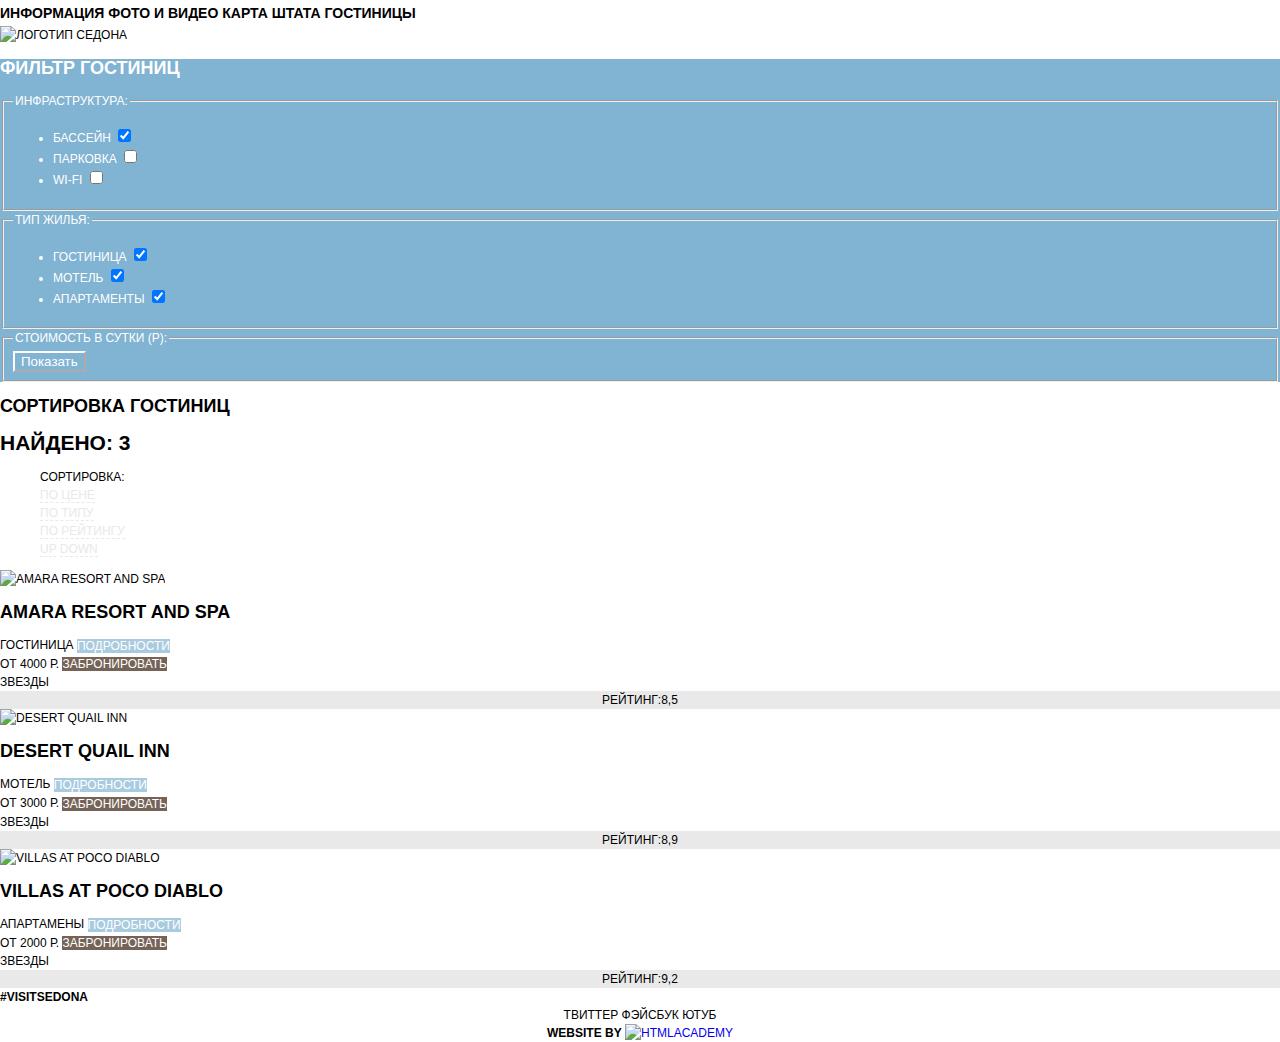
==== hotels.html @ 98428203 "css разметка" ====
<!DOCTYPE html>
<html lang="ru">

<head>
    <meta charset="utf-8">
    <title>HTML Academy: Седона</title>
    <link rel="stylesheet" href="css/style.css">
</head>

<body>

    <div class="container">
        <header class="page-header">
            <nav class="main-navigation">
                <a href="#" class="nav-link">Информация</a>
                <a href="#" class="nav-link">Фото и видео</a>
                <a href="#" class="nav-link">Карта штата</a>
                <a href="hotels.html" class="nav-link active">Гостиницы</a>
            </nav>
            <a class="logo">
                <img src="img/logo.png" width="138" height="70" alt="логотип седона">
            </a>
        </header>
        <main>
            <section class="filter">
                <h2 class="visually-hiden">Фильтр гостиниц</h2>
                <form method="get" action="https://echo.htmlacademy.ru">
                    <fieldset class="filter-infrastructure">
                        <legend>Инфраструктура:</legend>
                        <ul>
                            <li>
                                <label for="pool">Бассейн</label>
                                <input type="checkbox" name="pool" id="pool" checked>
                            </li>
                            <li>
                                <label for="parking">Парковка</label>
                                <input type="checkbox" name="parking" id="parking">
                            </li>
                            <li>
                                <label for="wi-fi">Wi-Fi</label>
                                <input type="checkbox" name="wi-fi" id="wi-fi">
                            </li>
                        </ul>
                    </fieldset>
                    <fieldset>
                        <legend>Тип жилья:</legend>
                        <ul>
                            <li>
                                <label for="hotel">Гостиница</label>
                                <input type="checkbox" name="hotel" id="hotel" checked>
                            </li>
                            <li>
                                <label for="motel">Мотель</label>
                                <input type="checkbox" name="motel" id="motel" checked>
                            </li>
                            <li>
                                <label for="apartment">Апартаменты</label>
                                <input type="checkbox" name="apartment" id="apartment" checked>
                            </li>
                        </ul>
                    </fieldset>
                    <fieldset>
                        <legend>Стоимость в сутки (Р):</legend>
                        <button class="filter-btn" type="submit">Показать</button>
                    </fieldset>
                </form>
            </section>
            <section class="sort">
                <h2 class="visually-hiden">Сортировка гостиниц</h2>
                <span>Найдено: 3</span>
                <ul class="sort-list">
                    <li class="sort-item">Сортировка:</li>
                    <li class="sort-item">
                        <a href="#">по цене</a>
                    </li>
                    <li class="sort-item">
                        <a href="#">по типу</a>
                    </li>
                    <li class="sort-item">
                        <a href="#">по рейтингу</a>
                    </li>
                    <li class="sort-item sort-arrow">
                        <a class="arrow-up" href="#">up</a>
                        <a class="arrow-down" href="#">down</a>
                    </li>
                </ul>
            </section>
            <section class="hotels">
                <div class="hotels-item">
                    <img src="img/amara.jpg" width="135" height="90" alt="Amara resort and spa">
                    <div class="hotels-description">
                        <h2>Amara resort and spa</h2>
                        <div class="left">
                            <span>Гостиница</span>
                            <a class="btn btn-blue" href="#">Подробности</a>
                        </div>
                        <div class="right">
                            <span>от 4000 Р.</span>
                            <a class="btn btn-brown" href="#">Забронировать</a>
                        </div>
                    </div>
                    <div class="rating">
                        <div class=" rating-star star-4">Звезды</div>
                        <div class="rating-rate">Рейтинг:8,5</div>
                    </div>
                </div>
                <div class="hotels-item">
                    <img src="img/desert.jpg" width="135" height="90" alt="Desert Quail Inn">
                    <div class="hotels-description">
                        <h2>Desert Quail Inn</h2>
                        <div class="left">
                            <span>Мотель</span>
                            <a class="btn btn-blue" href="#">Подробности</a>
                        </div>
                        <div class="right">
                            <span>от 3000 Р.</span>
                            <a class="btn btn-brown" href="#">Забронировать</a>
                        </div>
                    </div>
                    <div class="rating">
                        <div class="rating-star star-3">Звезды</div>
                        <div class="rating-rate">Рейтинг:8,9</div>
                    </div>
                </div>
                <div class="hotels-item">
                    <img src="img/villas.jpg" width="135" height="90" alt="villas at poco diablo">
                    <div class="hotels-description">
                        <h2>Villas at poco diablo</h2>
                        <div class="left">
                            <span>Апартамены</span>
                            <a class="btn btn-blue" href="#">Подробности</a>
                        </div>
                        <div class="right">
                            <span>от 2000 Р.</span>
                            <a class="btn btn-brown" href="#">Забронировать</a>
                        </div>
                    </div>
                    <div class="rating">
                        <div class="rating-star star-2">Звезды</div>
                        <div class="rating-rate">Рейтинг:9,2</div>
                    </div>
                </div>
            </section>
        </main>
        <footer class="page-footer">
            <div class="insta"><b>#Visitsedona</b></div>
            <div class="footer-social">
                <a href="#" class=" social-btn social-btn-tw" target="_blank">Твиттер</a>
                <a href="#" class=" social-btn social-btn-fb" target="_blank">Фэйсбук</a>
                <a href="#" class=" social-btn social-btn-yt" target="_blank">Ютуб</a>
            </div>
            <div class="footer-htmlacademy">
                <b>website by</b>
                <a href="https://htmlacademy.ru/" target="_blank"><img src="img/logo_html.png" width="115" height="41" alt="htmlacademy"></a>
            </div>
        </footer>
    </div>



</body>

</html>
---- css/style.css ----
body {
    margin: 0;
    padding: 0;
    font-family: "PTSans", "Areal", sans-serif;
    font-size: 12px;
    line-height: 18px;
    text-transform: uppercase;
}

a {
    text-decoration: none;
}

.main-navigation {
    font-size: 14px;
    line-height: 26px;
    color: #000000;
    background-color: #ffffff;
}

.main-navigation a {
    color: #000000;
}

.main-navigation a:hover,
.main-navigation a:focus {
    color: #81b3d2;
}

.main-navigation a:active {
    color: #e9e9ea;
}

.intro {
    text-align: center;
}

.intro h2 {
    font-size: 21px;
    line-height: 26px;
    font-weight: 700;
}

.reason-item-blue {
    color: #ffffff;
    background-color: #81b3d2;
    background-position: 0 0;
    background-repeat: repeat;
}

.reason-item h2 {
    font-size: 21px;
    line-height: 21px;
    font-weight: 700;
}

.promo-list {
    list-style: none;
}

.promo {
    text-align: center;
    background-color: #ffffff;
}

.promo b {
    font-size: 21px;
    line-height: 21px;
    font-weight: 700;
}

.reason-item-grey {
    background-color: #eeeeee;
}

.nav-link {
    font-size: 14px;
    line-height: 26px;
    font-weight: 700;
}

.search {
    text-align: center;
    background-color: #ffffff;
}

.search h2 {
    font-size: 21px;
    line-height: 26px;
    font-weight: 700;
}

.search-btn {
    font: inherit;
    text-align: center;
    color: #ffffff;
    vertical-align: middle;
    text-transform: uppercase;
    background-color: #766357;
    border: none;
    outline: none;
}

.search-btn:hover,
.search-btn:focus {
    background-color: #604e43;
    border: none;
    outline: none;
}

.search-btn:active {
    color: #6a5b51;
    background-color: #503e33;
    border: none;
    outline: none;
}

.search-form input: {
    background-color: black;
    outline: none;
}

.search-form input:hover  {
    background-color: #f7f7f7;
    outline: none;
}

.search-form input:focus  {
    background-color: #f5f5f5;
    outline: none;
}

.search-form input:active  {
    border-color: #e9e9e9;
    color: #ffffff;
    background-color:#ffffff;
    outline: none;
}

.search-btn-blue {
    font: inherit;
    text-align: center;
    color: #ffffff;
    vertical-align: middle;
    text-transform: uppercase;
    background-color: #a9cbe0;
    border: none;
    outline: none;
}

.search-btn-blue:hover,
.search-btn-blue:focus {
    color: #ffffff;
    background-color: #669ec0;
    border: none;
    outline: none;
}


}
.search-btn-blue:active {
    color: #a9cbe0;
    background-color: #5496bd;
    border: none;
    outline: none;
}

}
.page-footer {
    color: #000000;
    background-color: #f8f9f6;
    background-position: 0 0;
    background-repeat: repeat;
    text-decoration: underline;
    outline: none;
    text-decoration: none;
}
.footer-social a:hover,
.footer-social a:focus {
    text-decoration: none;
}
.footer-social {
    text-align: center;
}
.social-btn {
    color: #000000;
    outline: none;
}
.footer-htmlacademy {
    text-align: center;
}
.footer-htmlacademy a:hover,
.footer-htmlacademy a:focus {
    color: #bdd4e3;
    text-decoration: none;
}
.sort-item {
    list-style: none;
}
.sort-item a {
    list-style: none;
    color: #e9e9ea;
    border-bottom: 1px dashed #e9e9ea;
}
.sort-item a:hover,
.sort-item a:focus {
    color: #81b3d2;
    border-bottom: 1px dashed #81b3d2;
}
.sort-item a:active {
    color: #000000;
}
.sort-item a:pressed {
    text-decoration: none;
    color: #81b3d2;
}
.hotels-item h2:hover,
.hotels-item h2:focus {
    color: #81b3d2;
}
.hotels-item h2:active {
    color: #e9e9ea;
}
.sort span {
    font-size: 21px;
    line-height: 26px;
    font-weight: 700;
}
.filter {
    background-color: #81b3d2;
    color: #ffffff;
    background-image: url("img/filter-bg.jpg");
    background-position: top center;
    background-repeat: no-repeat;
}
.filter-btn {
    color: #ffffff;
    border-color: #ffffff;
    background-color: transparent;
    outline: none;
}
.filter-btn:hover {
    color: transparent;
    border-color: #ffffff;
    background-color: #ffffff;
    outline: none;
}
.btn-blue {
    font: inherit;
    text-align: center;
    color: #ffffff;
    vertical-align: middle;
    text-transform: uppercase;
    background-color: #a9cbe0;
    border: none;
    outline: none;
}
.btn-blue:hover,
.btn-blue:focus {
    color: #ffffff;
    background-color: #669ec0;
    border: none;
    outline: none;
}

}
.btn-blue:active {
    color: #a9cbe0;
    background-color: #5496bd;
    border: none;
    outline: none;
}
.rating-rate {
    text-align: center;
    color: black;
    background-color: #e9e9e9;
    vertical-align: middle;
    text-transform: uppercase;
    border: none;
    outline: none;
    text-decoration: none;
}
.btn-brown {
    font: inherit;
    text-align: center;
    color: #ffffff;
    vertical-align: middle;
    text-transform: uppercase;
    background-color: #766357;
    border: none;
    outline: none;
}
.btn-brown:hover,
.btn-brown:focus {
    color: #ffffff;
    background-color: #604e43;
    border: none;
    outline: none;
}

}
.btn-brown:active {
    color: #6a5b51;
    background-color: #503e33;
    border: none;
    outline: none;
}
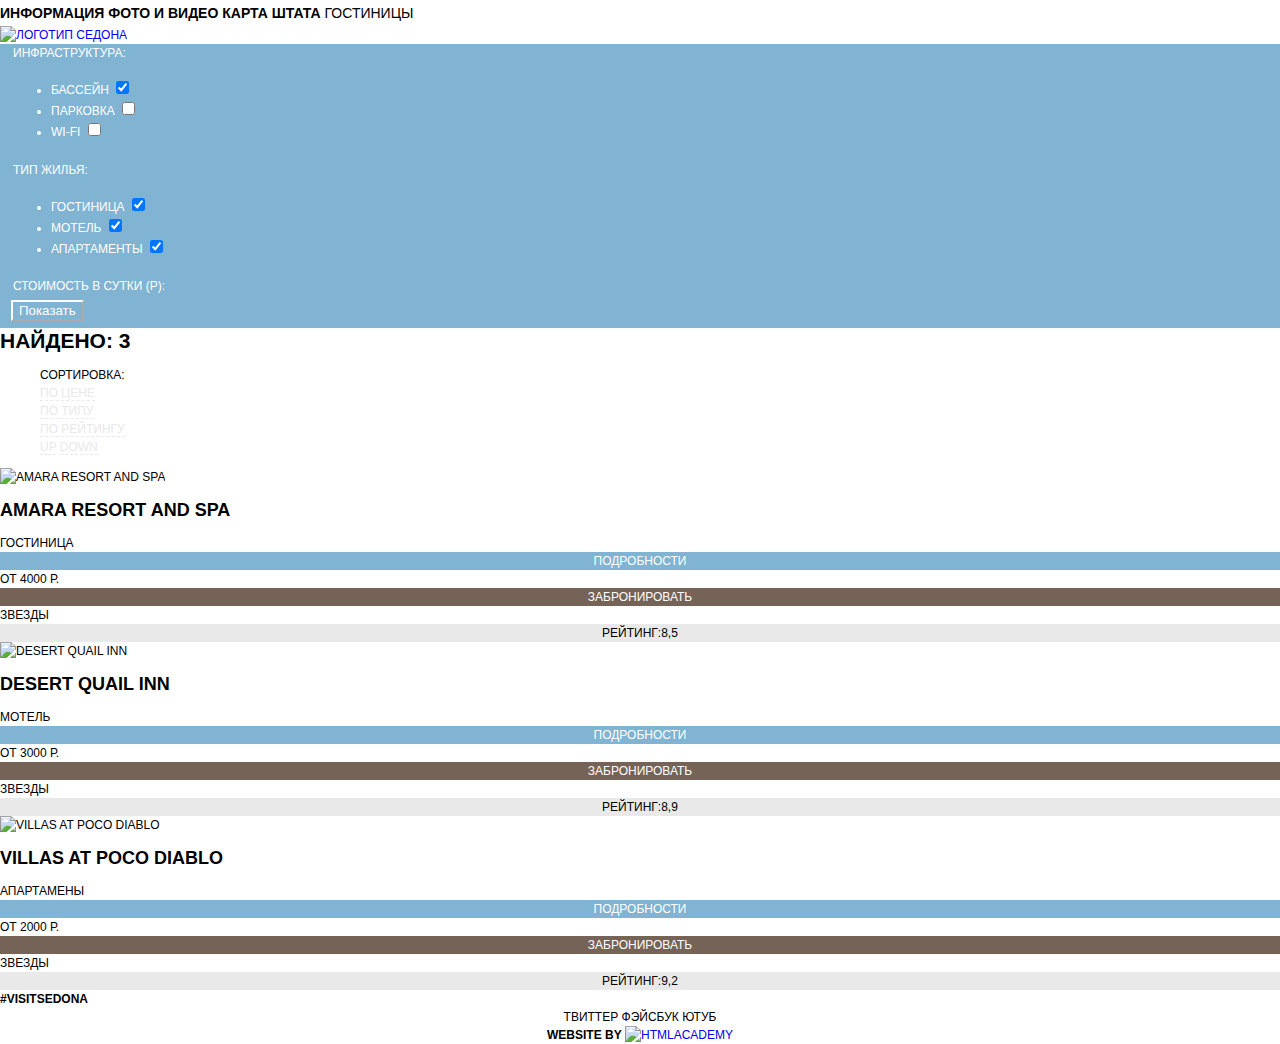
==== commit 976ec77b: "исправление по css" ====
--- a/hotels.html
+++ b/hotels.html
@@ -12,12 +12,12 @@
     <div class="container">
         <header class="page-header">
             <nav class="main-navigation">
-                <a href="#" class="nav-link">Информация</a>
-                <a href="#" class="nav-link">Фото и видео</a>
-                <a href="#" class="nav-link">Карта штата</a>
-                <a href="hotels.html" class="nav-link active">Гостиницы</a>
+            <a href="#" class="nav-link">Информация</a> 
+            <a href="#" class="nav-link">Фото и видео</a>
+            <a href="#" class="nav-link">Карта штата</a>
+            <a href="hotels.html" class="nav-link-active">Гостиницы</a>
             </nav>
-            <a class="logo">
+            <a class="logo" href="index.html">
                 <img src="img/logo.png" width="138" height="70" alt="логотип седона">
             </a>
         </header>
--- a/css/style.css
+++ b/css/style.css
@@ -10,6 +10,49 @@
 a {
     text-decoration: none;
 }
+.visually-hiden{
+    display: none;
+}
+.active{
+    color: aqua;
+}
+/* button*/
+.btn {
+    display: block;
+    font-family: inherit;
+    color: #ffffff;
+    text-align: center;
+    border: 0;
+    outline: 0;
+    text-transform: uppercase;
+}
+.btn:active {
+    color: rgba(255,255,255, 0.3);
+}
+.btn-blue {
+    background-color: #81b3d2;
+}
+.btn-blue:hover,
+.btn-blue:focus {
+    background-color: #669ec0;
+}
+
+.btn-blue:active {
+    background-color: #5496bd;
+}
+
+.btn-brown {
+    background-color: #766357;
+}
+.btn-brown:hover,
+.btn-brown:focus {
+    background-color: #604e43;
+}
+
+}
+.btn-brown:active {
+    background-color: #503e33;
+}
 
 .main-navigation {
     font-size: 14px;
@@ -29,6 +72,9 @@
 
 .main-navigation a:active {
     color: #e9e9ea;
+}
+.nav-link-active {
+    color: red;
 }
 
 .intro {
@@ -90,80 +136,30 @@
     font-weight: 700;
 }
 
-.search-btn {
-    font: inherit;
-    text-align: center;
-    color: #ffffff;
-    vertical-align: middle;
-    text-transform: uppercase;
-    background-color: #766357;
-    border: none;
-    outline: none;
-}
-
-.search-btn:hover,
-.search-btn:focus {
-    background-color: #604e43;
-    border: none;
-    outline: none;
-}
-
-.search-btn:active {
-    color: #6a5b51;
-    background-color: #503e33;
-    border: none;
-    outline: none;
-}
-
-.search-form input: {
-    background-color: black;
-    outline: none;
+.search-form input {
+  box-sizing: border-box;
+  outline: 0;
+  border: 2px solid #f2f2f2;
+  background-color: #f2f2f2;
+  font-weight: 700;
+  font-size: 14px;
+  line-height: 26px;
 }
 
 .search-form input:hover  {
-    background-color: #f7f7f7;
-    outline: none;
+  border: 2px solid #ebebeb;
+    background-color: #ebebeb;
+    outline: 0;
+    
 }
 
 .search-form input:focus  {
-    background-color: #f5f5f5;
-    outline: none;
-}
-
-.search-form input:active  {
-    border-color: #e9e9e9;
-    color: #ffffff;
-    background-color:#ffffff;
-    outline: none;
-}
-
-.search-btn-blue {
-    font: inherit;
-    text-align: center;
-    color: #ffffff;
-    vertical-align: middle;
-    text-transform: uppercase;
-    background-color: #a9cbe0;
-    border: none;
-    outline: none;
-}
-
-.search-btn-blue:hover,
-.search-btn-blue:focus {
-    color: #ffffff;
-    background-color: #669ec0;
-    border: none;
-    outline: none;
-}
-
-
-}
-.search-btn-blue:active {
-    color: #a9cbe0;
-    background-color: #5496bd;
-    border: none;
-    outline: none;
-}
+    background-color: #ffffff;
+    outline: 0;
+    border: 2px solid #e5e5e5;
+}
+
+
 
 }
 .page-footer {
@@ -226,12 +222,16 @@
     line-height: 26px;
     font-weight: 700;
 }
+
 .filter {
     background-color: #81b3d2;
     color: #ffffff;
-    background-image: url("img/filter-bg.jpg");
+    background-image: url("../img/filter-bg.jpg");
     background-position: top center;
     background-repeat: no-repeat;
+}
+.filter fieldset{
+    border: 0;
 }
 .filter-btn {
     color: #ffffff;
@@ -243,31 +243,6 @@
     color: transparent;
     border-color: #ffffff;
     background-color: #ffffff;
-    outline: none;
-}
-.btn-blue {
-    font: inherit;
-    text-align: center;
-    color: #ffffff;
-    vertical-align: middle;
-    text-transform: uppercase;
-    background-color: #a9cbe0;
-    border: none;
-    outline: none;
-}
-.btn-blue:hover,
-.btn-blue:focus {
-    color: #ffffff;
-    background-color: #669ec0;
-    border: none;
-    outline: none;
-}
-
-}
-.btn-blue:active {
-    color: #a9cbe0;
-    background-color: #5496bd;
-    border: none;
     outline: none;
 }
 .rating-rate {
@@ -279,29 +254,4 @@
     border: none;
     outline: none;
     text-decoration: none;
-}
-.btn-brown {
-    font: inherit;
-    text-align: center;
-    color: #ffffff;
-    vertical-align: middle;
-    text-transform: uppercase;
-    background-color: #766357;
-    border: none;
-    outline: none;
-}
-.btn-brown:hover,
-.btn-brown:focus {
-    color: #ffffff;
-    background-color: #604e43;
-    border: none;
-    outline: none;
-}
-
-}
-.btn-brown:active {
-    color: #6a5b51;
-    background-color: #503e33;
-    border: none;
-    outline: none;
-}
+}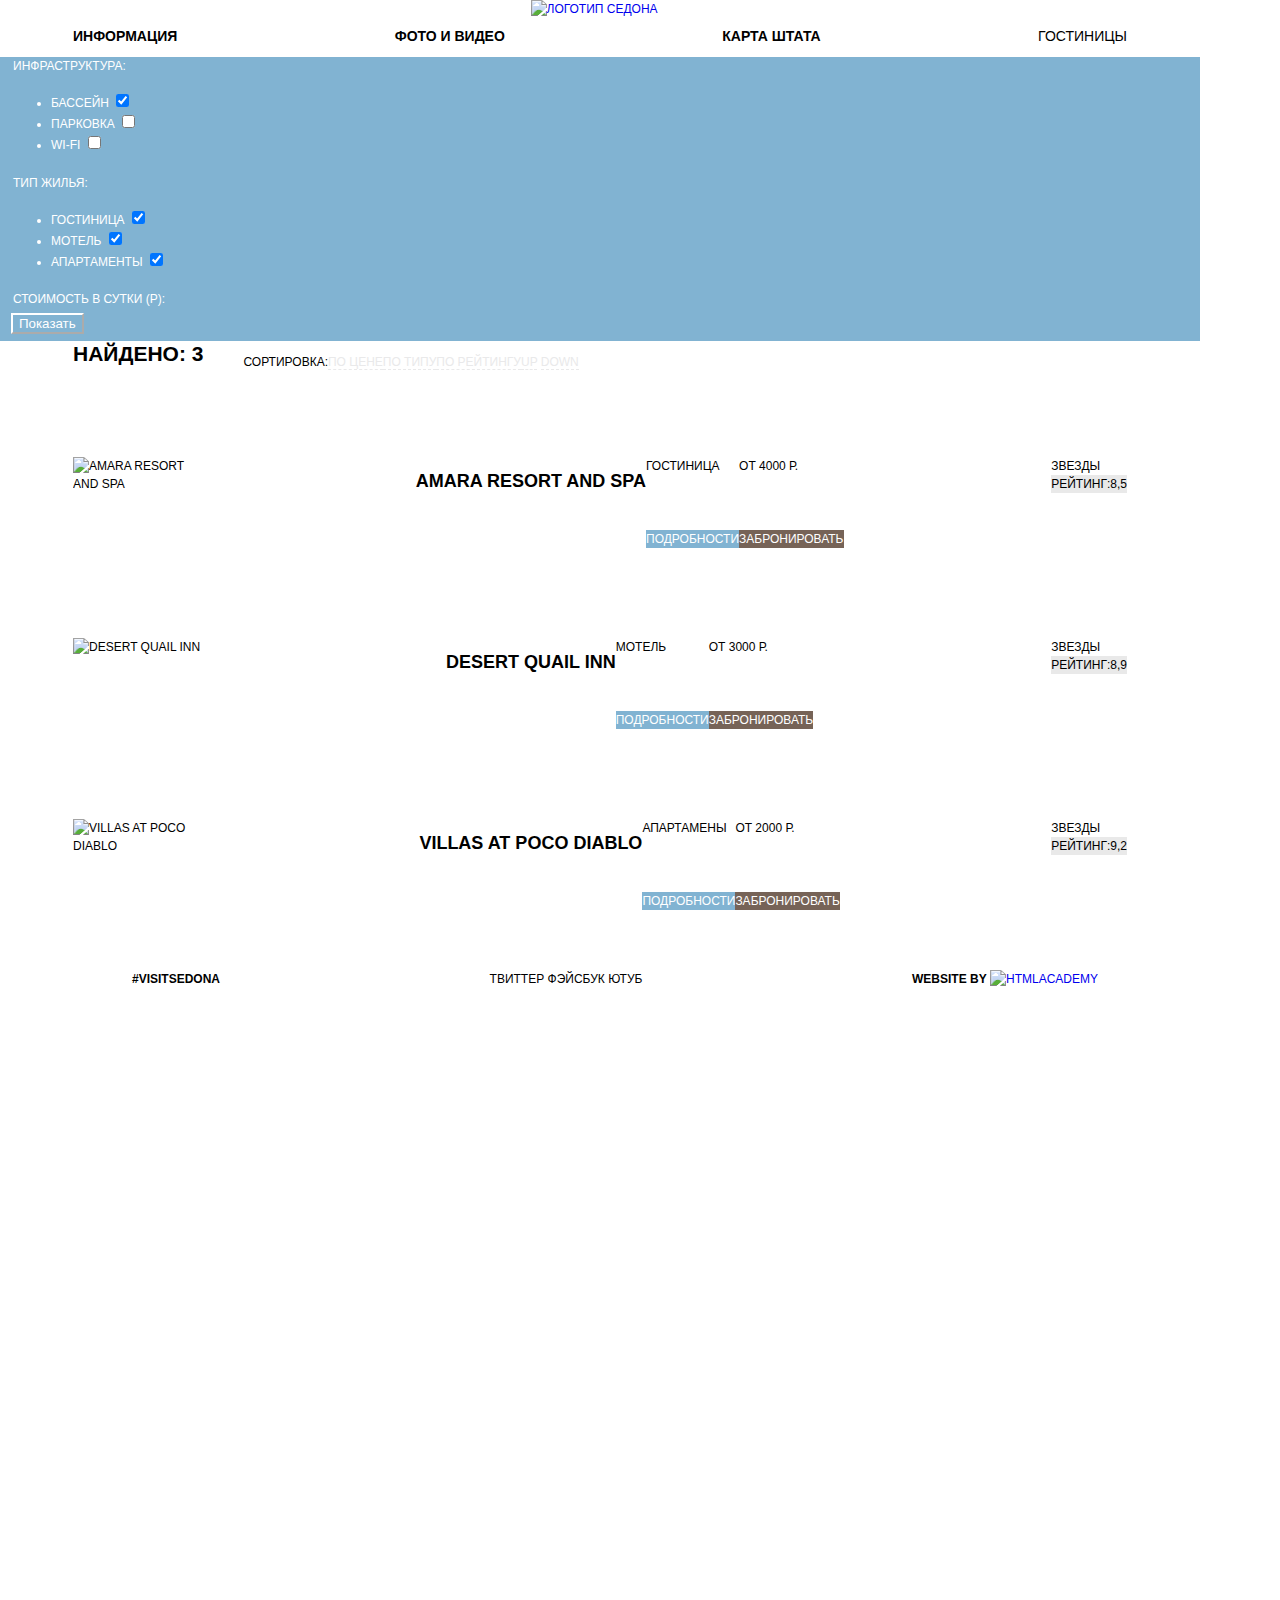
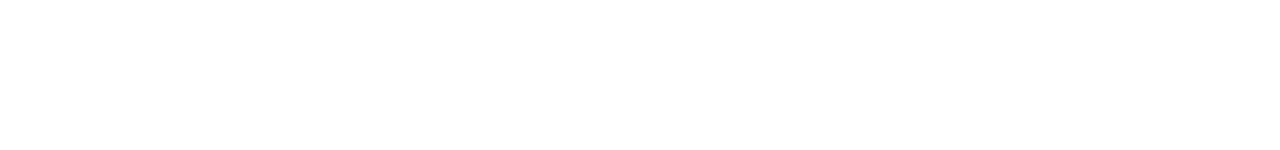
==== commit 73426b5b: "сетки" ====
--- a/hotels.html
+++ b/hotels.html
@@ -25,6 +25,7 @@
             <section class="filter">
                 <h2 class="visually-hiden">Фильтр гостиниц</h2>
                 <form method="get" action="https://echo.htmlacademy.ru">
+                   <div class="filter-container">
                     <fieldset class="filter-infrastructure">
                         <legend>Инфраструктура:</legend>
                         <ul>
@@ -63,6 +64,7 @@
                         <legend>Стоимость в сутки (Р):</legend>
                         <button class="filter-btn" type="submit">Показать</button>
                     </fieldset>
+                    </div>
                 </form>
             </section>
             <section class="sort">
--- a/css/style.css
+++ b/css/style.css
@@ -10,13 +10,18 @@
 a {
     text-decoration: none;
 }
-.visually-hiden{
+
+.visually-hiden {
     display: none;
 }
-.active{
+
+.active {
     color: aqua;
 }
+
+
 /* button*/
+
 .btn {
     display: block;
     font-family: inherit;
@@ -26,12 +31,15 @@
     outline: 0;
     text-transform: uppercase;
 }
+
 .btn:active {
-    color: rgba(255,255,255, 0.3);
-}
+    color: rgba(255, 255, 255, 0.3);
+}
+
 .btn-blue {
     background-color: #81b3d2;
 }
+
 .btn-blue:hover,
 .btn-blue:focus {
     background-color: #669ec0;
@@ -44,122 +52,103 @@
 .btn-brown {
     background-color: #766357;
 }
+
 .btn-brown:hover,
 .btn-brown:focus {
     background-color: #604e43;
 }
 
+
 }
 .btn-brown:active {
     background-color: #503e33;
 }
-
 .main-navigation {
     font-size: 14px;
     line-height: 26px;
     color: #000000;
     background-color: #ffffff;
 }
-
 .main-navigation a {
     color: #000000;
 }
-
 .main-navigation a:hover,
 .main-navigation a:focus {
     color: #81b3d2;
 }
-
 .main-navigation a:active {
     color: #e9e9ea;
 }
 .nav-link-active {
     color: red;
 }
-
 .intro {
     text-align: center;
 }
-
 .intro h2 {
     font-size: 21px;
     line-height: 26px;
     font-weight: 700;
 }
-
 .reason-item-blue {
     color: #ffffff;
     background-color: #81b3d2;
     background-position: 0 0;
     background-repeat: repeat;
 }
-
 .reason-item h2 {
     font-size: 21px;
     line-height: 21px;
     font-weight: 700;
 }
-
 .promo-list {
     list-style: none;
 }
-
 .promo {
     text-align: center;
     background-color: #ffffff;
 }
-
 .promo b {
     font-size: 21px;
     line-height: 21px;
     font-weight: 700;
 }
-
 .reason-item-grey {
     background-color: #eeeeee;
 }
-
 .nav-link {
     font-size: 14px;
     line-height: 26px;
     font-weight: 700;
 }
-
 .search {
     text-align: center;
     background-color: #ffffff;
 }
-
 .search h2 {
     font-size: 21px;
     line-height: 26px;
     font-weight: 700;
 }
-
 .search-form input {
-  box-sizing: border-box;
-  outline: 0;
-  border: 2px solid #f2f2f2;
-  background-color: #f2f2f2;
-  font-weight: 700;
-  font-size: 14px;
-  line-height: 26px;
-}
-
-.search-form input:hover  {
-  border: 2px solid #ebebeb;
+    box-sizing: border-box;
+    outline: 0;
+    border: 2px solid #f2f2f2;
+    background-color: #f2f2f2;
+    font-weight: 700;
+    font-size: 14px;
+    line-height: 26px;
+}
+.search-form input:hover {
+    border: 2px solid #ebebeb;
     background-color: #ebebeb;
     outline: 0;
-    
-}
-
-.search-form input:focus  {
+}
+.search-form input:focus {
     background-color: #ffffff;
     outline: 0;
     border: 2px solid #e5e5e5;
 }
-
-
 
 }
 .page-footer {
@@ -222,7 +211,6 @@
     line-height: 26px;
     font-weight: 700;
 }
-
 .filter {
     background-color: #81b3d2;
     color: #ffffff;
@@ -230,7 +218,7 @@
     background-position: top center;
     background-repeat: no-repeat;
 }
-.filter fieldset{
+.filter fieldset {
     border: 0;
 }
 .filter-btn {
@@ -254,4 +242,153 @@
     border: none;
     outline: none;
     text-decoration: none;
-}+}
+
+/*Сетки*/
+html,
+body {
+    min-width: 1122px;
+    min-height: 1750px;
+}
+.page-header {
+    margin-bottom: -14px;
+    /* Временно для сетки */
+    min-height: 71px;
+}
+.main-navigation {
+    display: flex;
+    justify-content: space-between;
+    padding-left: 73px;
+    padding-right: 73px;
+    /* Временно для сетки */
+    min-height: 56px;
+    background-color: transparent;
+    
+}
+.logo {
+    display: flex;
+    width: 139px;
+    height: 39px;
+    margin-left: auto;
+    margin-right: auto;
+    margin-top: -56px;
+    /* Временно для сетки */
+    /*display: block;*/
+}
+.nav-link,
+.nav-link-active{
+    margin-top: 23px;
+}
+.intro{
+    padding-bottom: 60px;
+    margin-top: 570px;
+    width: 537px;
+    margin-left: auto;
+    margin-right: auto;
+}
+.container{
+    width: 1200px;
+    border-left-width: 40px;
+    border-right-width: 40px;
+    border-color: #f2f2f2;
+}
+.reason-item-blue{
+    display: column;
+    height: 256px;
+    width: 400px;
+    align-content: center;
+    text-align:center;
+}
+.reason{
+    display: flex;
+    justify-content: space-between; 
+    align-content: center;
+    min-height: 257px;
+        text-align:center;
+    
+}
+.promo-list{
+ display: flex; 
+    justify-content: space-between;
+    padding-left: 73px;
+    padding-right: 64px;
+    text-align:center;
+    align-content: center;
+}
+.promo-item{
+    height: 330px;
+    width: 280px;
+}
+.reason-item-grey{ 
+    text-align:center;
+    min-height: 257px;
+    
+    padding-left: 93px;
+    padding-right: 72px;
+}
+.search{
+    width:  100%;
+    text-align:center;
+    min-height: 291px;
+    margin-top: 57px;
+    justify-content: center;
+}
+.btn{
+    display: flex;
+    margin-left: auto;
+    margin-right: auto;
+    margin-top: 55px;
+}
+.grey-box{
+    display: flex;
+    width: 100%;
+    background-color: #eeeeee;
+}
+.page-footer{
+    display: flex;
+    justify-content: space-between;
+    padding-left: 132px;
+    padding-right: 102px;
+}
+.filter{
+   display: flex;
+    
+    
+}
+
+.sort {
+    padding-left: 73px;
+    min-height: 86px;
+    display: flex;
+    width: 1200px;
+}
+.sort-list{
+  display: flex;  
+}
+.hotels{
+ padding-left: 73px;
+ padding-right: 73px;   
+  
+}
+.hotels-item{
+    display: flex;
+    width: 100%;
+    height: 151px;
+    justify-content: space-between;
+ padding-right: 73px;
+    padding-top: 30px;
+}
+.hotels-description{
+    display: flex;
+}
+.hotels-description h2{
+   
+}
+.rating{
+    display: column;
+    flex-direction: row;
+}
+.left,
+.right{
+    display: column;
+}
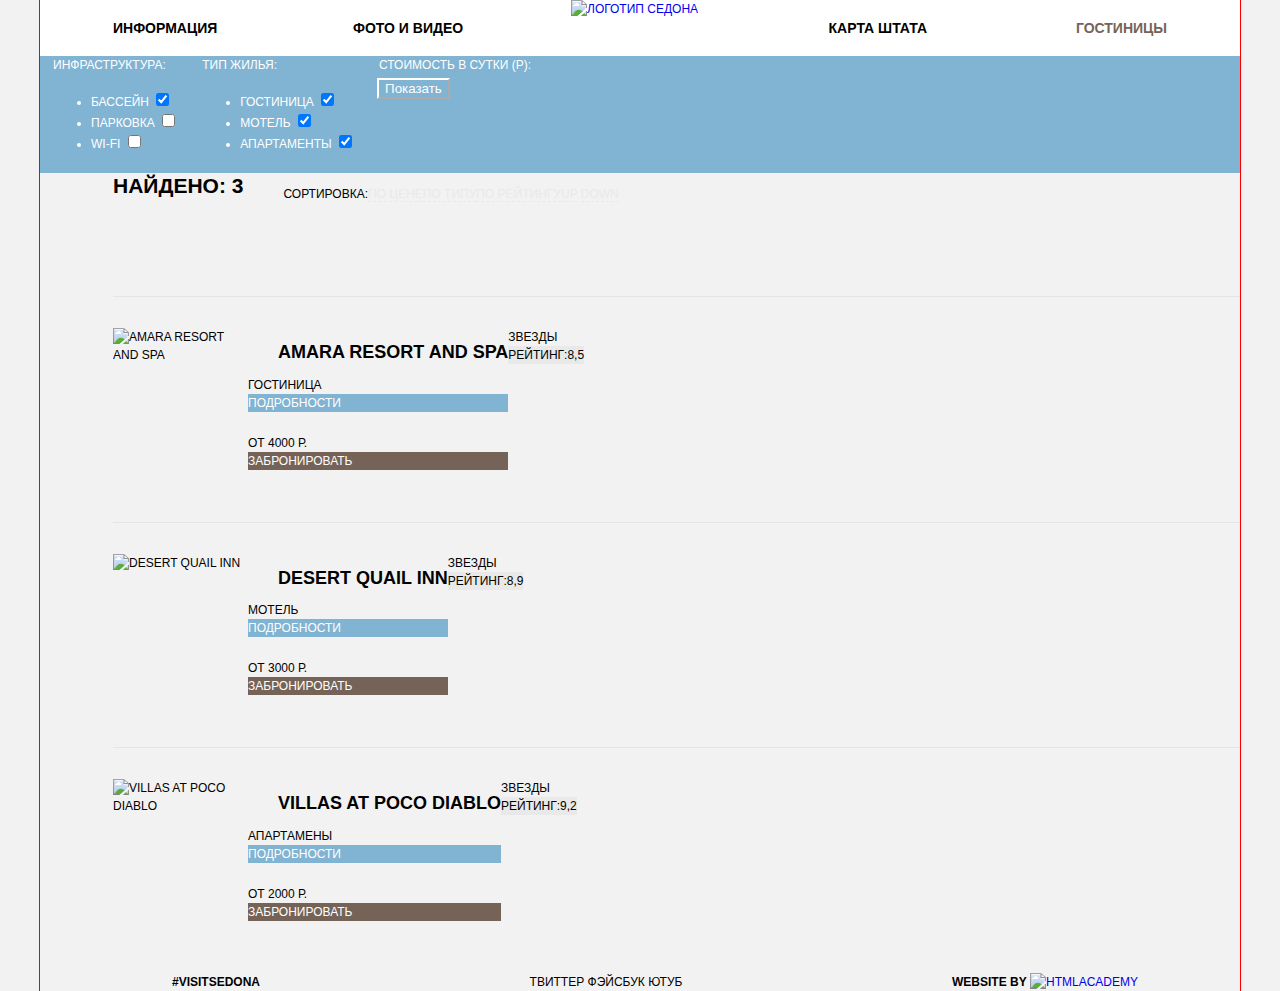
==== commit 66f42309: "исправления к сеткам" ====
--- a/hotels.html
+++ b/hotels.html
@@ -8,14 +8,13 @@
 </head>
 
 <body>
-
-    <div class="container">
+<div class="container">
         <header class="page-header">
             <nav class="main-navigation">
-            <a href="#" class="nav-link">Информация</a> 
-            <a href="#" class="nav-link">Фото и видео</a>
-            <a href="#" class="nav-link">Карта штата</a>
-            <a href="hotels.html" class="nav-link-active">Гостиницы</a>
+                <a href="#" class="nav-link nav-link-left">Информация</a>
+                <a href="#" class="nav-link nav-link-left">Фото и видео</a>
+                <a href="#" class="nav-link nav-link-right">Карта штата</a>
+                <a href="hotels.html" class="nav-link nav-link-right active">Гостиницы</a>
             </nav>
             <a class="logo" href="index.html">
                 <img src="img/logo.png" width="138" height="70" alt="логотип седона">
@@ -25,7 +24,6 @@
             <section class="filter">
                 <h2 class="visually-hiden">Фильтр гостиниц</h2>
                 <form method="get" action="https://echo.htmlacademy.ru">
-                   <div class="filter-container">
                     <fieldset class="filter-infrastructure">
                         <legend>Инфраструктура:</legend>
                         <ul>
@@ -64,7 +62,6 @@
                         <legend>Стоимость в сутки (Р):</legend>
                         <button class="filter-btn" type="submit">Показать</button>
                     </fieldset>
-                    </div>
                 </form>
             </section>
             <section class="sort">
@@ -72,13 +69,13 @@
                 <span>Найдено: 3</span>
                 <ul class="sort-list">
                     <li class="sort-item">Сортировка:</li>
-                    <li class="sort-item">
+                    <li class="sort-item active">
                         <a href="#">по цене</a>
                     </li>
-                    <li class="sort-item">
+                    <li class="sort-item active">
                         <a href="#">по типу</a>
                     </li>
-                    <li class="sort-item">
+                    <li class="sort-item active">
                         <a href="#">по рейтингу</a>
                     </li>
                     <li class="sort-item sort-arrow">
@@ -156,10 +153,9 @@
                 <a href="https://htmlacademy.ru/" target="_blank"><img src="img/logo_html.png" width="115" height="41" alt="htmlacademy"></a>
             </div>
         </footer>
-    </div>
 
 
-
+    </div>
 </body>
 
 </html>
--- a/css/style.css
+++ b/css/style.css
@@ -5,12 +5,15 @@
     font-size: 12px;
     line-height: 18px;
     text-transform: uppercase;
+    background-color: #f2f2f2;
 }
 
 a {
     text-decoration: none;
 }
-
+.h2 {
+    margin: 0;
+}
 .visually-hiden {
     display: none;
 }
@@ -195,9 +198,9 @@
 .sort-item a:active {
     color: #000000;
 }
-.sort-item a:pressed {
-    text-decoration: none;
-    color: #81b3d2;
+.sort-item.active {
+    text-decoration: none;
+    color: black;
 }
 .hotels-item h2:hover,
 .hotels-item h2:focus {
@@ -245,52 +248,67 @@
 }
 
 /*Сетки*/
-html,
-body {
-    min-width: 1122px;
-    min-height: 1750px;
+.container{
+    width: 1200px;
+    margin-left: auto;
+    margin-right: auto;
+    outline: 1px solid red;
 }
 .page-header {
-    margin-bottom: -14px;
-    /* Временно для сетки */
-    min-height: 71px;
+    background-color: #ffffff;
+    padding-bottom: 15px;
+    padding-top: 15px;
+    position: relative;
 }
 .main-navigation {
     display: flex;
-    justify-content: space-between;
     padding-left: 73px;
     padding-right: 73px;
-    /* Временно для сетки */
-    min-height: 56px;
-    background-color: transparent;
     
 }
 .logo {
-    display: flex;
-    width: 139px;
-    height: 39px;
+    position: absolute;
+    left:calc(50% - 69px);
+    top: 0;
+    
+}
+.nav-link{
+    width: 240px;
+}
+.nav-link:nth-child(2){
+    margin-right: auto;
+}
+.nav-link-left{
+    text-align: left;
+}
+.nav-link-right{
+  text-align: right;  
+}
+.intro{
+    background-image:url(../img/bg-intro.png);
+    padding-top: 570px;
     margin-left: auto;
-    margin-right: auto;
-    margin-top: -56px;
-    /* Временно для сетки */
-    /*display: block;*/
-}
-.nav-link,
-.nav-link-active{
-    margin-top: 23px;
-}
-.intro{
-    padding-bottom: 60px;
-    margin-top: 570px;
-    width: 537px;
+    margin-right: auto
+}
+.intro-text{
+    background-color: #ffffff;
+    padding: 60px 0;
+    position: relative;
+}
+.intro-text:before{
+    position: absolute;
+    content: '';
+    width: 100%;
+   height:57px;
+    top:-57px;
+    left: 0;
+    background-image: url(../img/bg-intro-footer.png);
+}
+.intro-text-box {
+  text-align: center;
+    width: 507px; 
     margin-left: auto;
-    margin-right: auto;
-}
-.container{
-    width: 1200px;
-    border-left-width: 40px;
-    border-right-width: 40px;
-    border-color: #f2f2f2;
+    margin-right: auto
 }
 .reason-item-blue{
     display: column;
@@ -304,8 +322,13 @@
     justify-content: space-between; 
     align-content: center;
     min-height: 257px;
-        text-align:center;
-    
+        text-align:center;    
+}
+.search-children{
+    padding-bottom: 56px;
+}
+.search-form{
+    padding-top: 56px;
 }
 .promo-list{
  display: flex; 
@@ -318,6 +341,8 @@
 .promo-item{
     height: 330px;
     width: 280px;
+    padding-top: 60px;
+    padding-bottom: 89px;
 }
 .reason-item-grey{ 
     text-align:center;
@@ -337,7 +362,6 @@
     display: flex;
     margin-left: auto;
     margin-right: auto;
-    margin-top: 55px;
 }
 .grey-box{
     display: flex;
@@ -350,7 +374,7 @@
     padding-left: 132px;
     padding-right: 102px;
 }
-.filter{
+.filter form{
    display: flex;
     
     
@@ -361,9 +385,11 @@
     min-height: 86px;
     display: flex;
     width: 1200px;
+    padding-bottom: 37px;
 }
 .sort-list{
-  display: flex;  
+  display: flex; 
+    padding-bottom: 37px;
 }
 .hotels{
  padding-left: 73px;
@@ -373,22 +399,32 @@
 .hotels-item{
     display: flex;
     width: 100%;
-    height: 151px;
-    justify-content: space-between;
  padding-right: 73px;
-    padding-top: 30px;
+    padding-top: 31px;
+    padding-bottom: 30px;
+    border-top: 1px solid #e5e5e5;
 }
 .hotels-description{
-    display: flex;
+    display: column;
 }
 .hotels-description h2{
-   
+   display: flex;
+    flex-wrap: wrap;
+    align-items: flex-start;
+    padding-left: 30px;
 }
 .rating{
     display: column;
-    flex-direction: row;
+    align-items: flex-end;
+    flex-direction: row-reverse;
 }
 .left,
 .right{
-    display: column;
-}
+    display:column;
+    flex-wrap: wrap;
+    align-items: flex-end;
+    min-height: 58px;
+}
+.nav-link.active{
+    color: #766357;
+}